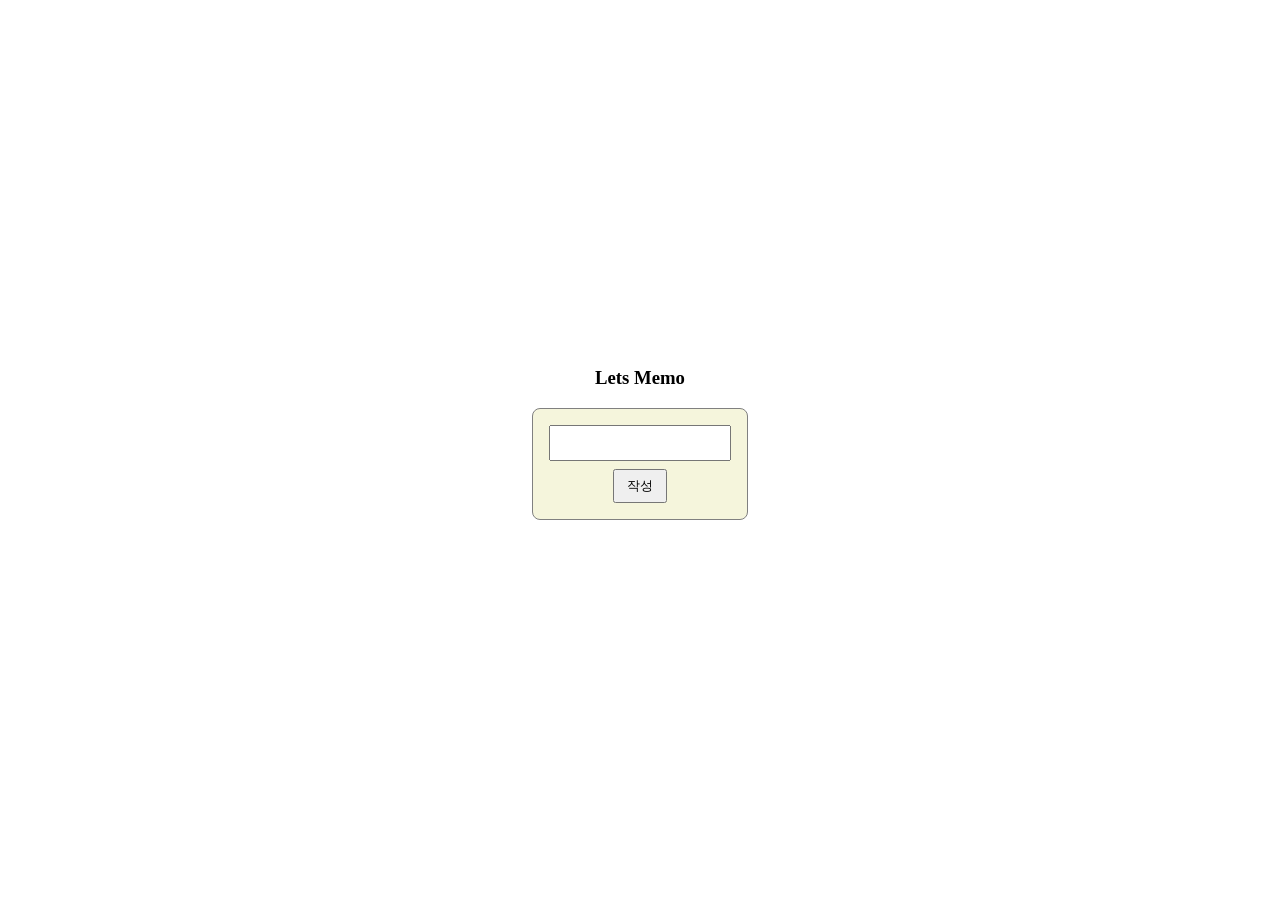
==== memo.html @ e20e8152 "first commit" ====
<!DOCTYPE html>
<html lang="ko">
<head>
    <meta charset="UTF-8">
    <meta name="viewport" content="width=device-width, initial-scale=1.0">
    <title>memo</title>
    <style>
        * {
            box-sizing: border-box;
        }
        body {
            margin: 0;
        }
        textarea{
            resize: none;
        }
        .center {
            display: flex;
            justify-content: center;
            align-items: center;
        }
        #page{
            height: 100vh;
            flex-direction: column;
        }
        #container {
            flex-direction: column;
        }
        #container h1 {
            text-align: center;
        }
        #memoWriter{
            flex-direction: column;
            gap: 8px;
            background-color: beige;
            padding: 16px;
            border: 1px solid gray;
            border-radius: 8px;
            /* border-radius: 50%; */
        }    
        #memoWriter button {
            padding: 6px 12px;
        }
        #memoList{
            gap: 8px;
            padding: 16px;
            flex-wrap: wrap;
        }
        #memoList div{
            width: 240px;
            height: 160px;
            border: 1px solid gray;
            padding: 16px;
            background-color: #fff7c5;

        }
    </style>
<body>
    <section id="page" class="center">
        <section id="container" class="center">
            <h1>Lets Memo</h1>
            <form id="memoWriter" class="center">
                <textarea name="memo" required>
                </textarea>
                <button>작성</button>
            </form>
            <secttion id="memoList" class="center">
                <!-- 작성된 메모를 배치 -->
            </secttion>
        </section>
    </section>
    <script>
        document.addEventListener("DOMContentLoaded", main);

        const memoWriter = document.querySelector("#memoWriter");
        const memoList = document.querySelector("#memoList");


        function main(){
            console.log("DOM loaded");
            memoWriter.addEventListener("submit", memoWriterHandler);

            //화면 표시
            drawPrevMemo();
        }
        /*  일단 함수표현식으로 타입추론을 하면서 작성
            나중에 꺼내서 아래에 배치 */
        function memoWriterHandler(event){
            event.preventDefault();
            console.log("form logic start");
            const formData = new FormData(event.target);
            // console.log(...formData);
            const memoText = formData.get("memo");
            console.log(memoText);

            // Data 추가시 LocalStorage에 저장
            const id = saveMemo(memoText);

            // 추가할 텍스트
            // 내가 호출되었을 때의 스코프가 아니라 선언되었을 때의 스코프를 기억한다 -> 렉시컬 스코프
            // memoList는 기억하는데 memoText 기억 X.
            drawMemoBox(memoText, id);

            /*  const memoBox = document.createElement("div");
            //  memoBox.textContent = formData.get("memo");
            memoBox.textContent = memoText;
            memoList.append(memoBox); */
        }

        function drawMemoBox(memoText, id) {
            const memoBox = document.createElement("div");
            memoBox.textContent = memoText;
            memoList.append(memoBox);
        }

        function saveMemo(memoText) {
            const prevMemo = localStorage.getItem("memo") ?? {};
            let memoObj;
            try {
                memoObj = JSON.parse(prevMemo);
            } catch (err) {
                console.log(err);
                memoObj = {};
            }
            memoObj[Date.now()] = memoText;
            localStorage.setItem("memo", JSON.stringify(memoObj));
        }

        function getPrevMemo() {

        }

        function drawMemoBox(memoText, memoList) {
            const memoBox = document.createElement("div");
            memoBox.textContent = memoText;
            memoList.append(memoBox);

            //삭제
            const rmBtn = document.createElement("button");
            rmBtn.textContent = "삭제";
            rmBtn.addEventListener("click", () => {
                const prevMemo = getPrevMemo();
                prevMemo[id] = undefined;
                localStorage.setItem("memo", JSON.stringify(prevMemo));
                memoBox.remove();
            });
            memoBox.append(rmBtn); //DOM만 지운 것
            //Local Storage도 지워야 함
        }


        function drawPrevMemo() {
            let prevMemo;
            try {
                prevMemo = JSON.parse(localStorage.getItem("memo"));
            } catch {
                prevMemo = {};
            }

            console.log(prevMemo);
            
            for (const key in prevMemo) {
                drawMemoBox(prevMemo[key]);
            }
        }
    </script>
</body>
</html>
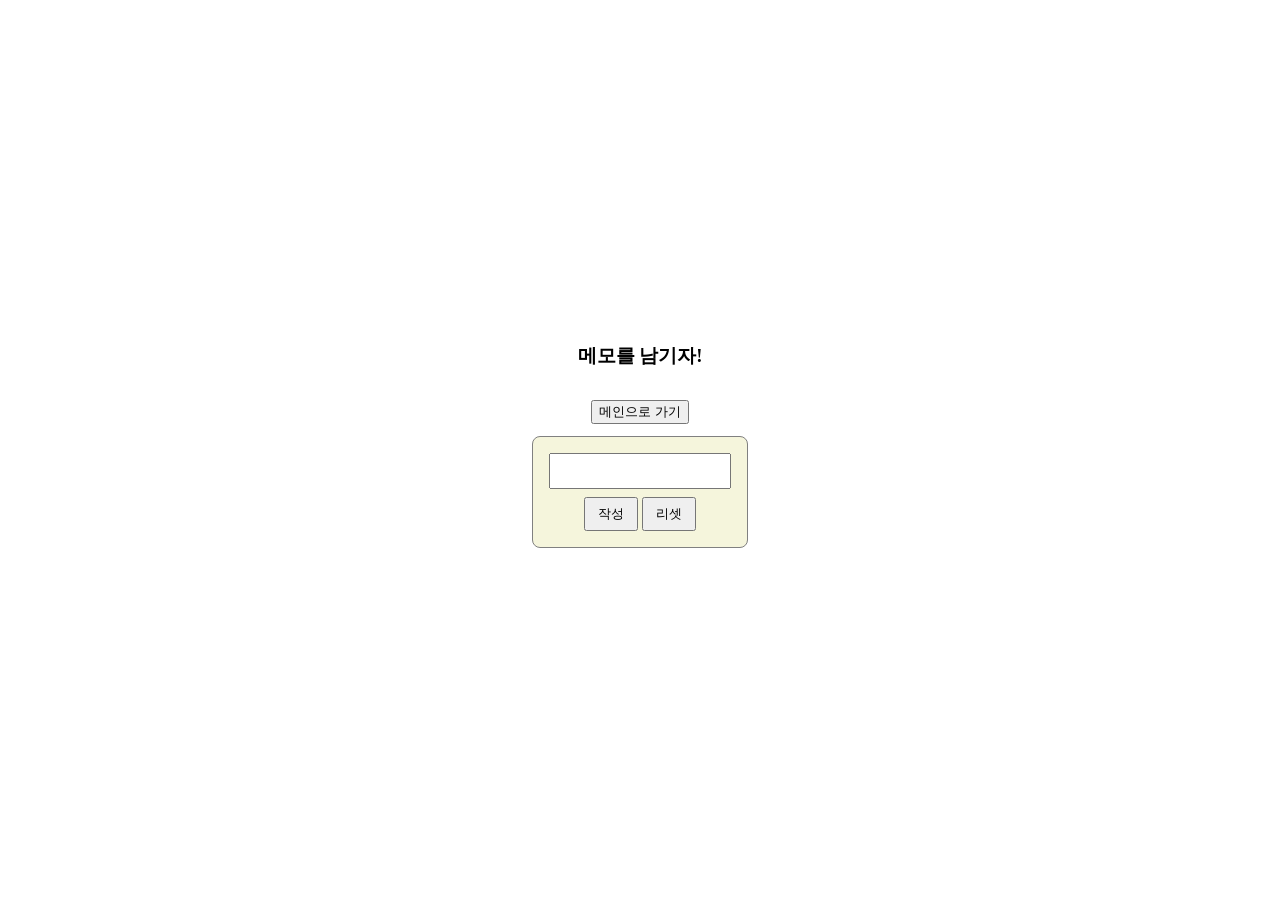
==== commit 607de913: "a" ====
--- a/memo.html
+++ b/memo.html
@@ -1,168 +1,249 @@
-<!DOCTYPE html>
+<!doctype html>
 <html lang="ko">
-<head>
-    <meta charset="UTF-8">
-    <meta name="viewport" content="width=device-width, initial-scale=1.0">
-    <title>memo</title>
+  <head>
+    <meta charset="UTF-8" />
+    <meta name="viewport" content="width=device-width, initial-scale=1.0" />
+    <title>메모를 남기자!</title>
     <style>
-        * {
-            box-sizing: border-box;
-        }
-        body {
-            margin: 0;
-        }
-        textarea{
-            resize: none;
-        }
-        .center {
-            display: flex;
-            justify-content: center;
-            align-items: center;
-        }
-        #page{
-            height: 100vh;
-            flex-direction: column;
-        }
-        #container {
-            flex-direction: column;
-        }
-        #container h1 {
-            text-align: center;
-        }
-        #memoWriter{
-            flex-direction: column;
-            gap: 8px;
-            background-color: beige;
-            padding: 16px;
-            border: 1px solid gray;
-            border-radius: 8px;
-            /* border-radius: 50%; */
-        }    
-        #memoWriter button {
-            padding: 6px 12px;
-        }
-        #memoList{
-            gap: 8px;
-            padding: 16px;
-            flex-wrap: wrap;
-        }
-        #memoList div{
-            width: 240px;
-            height: 160px;
-            border: 1px solid gray;
-            padding: 16px;
-            background-color: #fff7c5;
-
-        }
+      /* 전체 공통으로 작동해야하는 태그 수준의 서식 */
+      * {
+        box-sizing: border-box;
+      }
+
+      body {
+        margin: 0;
+      }
+
+      textarea {
+        resize: none;
+      }
+      /* 반복해서 쓰이는 내용은 클래스로 작성 */
+      .center {
+        display: flex;
+        justify-content: center;
+        align-items: center;
+      }
+      /* id로 특정하게 쓸 요소들에 대한 서식 */
+      /* id를 의미하는 선택자 # */
+      #page {
+        height: 100vh;
+        flex-direction: column;
+      }
+
+      #container {
+        flex-direction: column;
+        gap: 12px;
+      }
+
+      #container h1 {
+        /* align, justify */
+        text-align: center;
+      }
+
+      #memoWriter {
+        flex-direction: column;
+        gap: 8px;
+        background-color: beige;
+        padding: 16px;
+        border: 1px solid gray;
+        border-radius: 8px;
+        /* 원/타원 만들 때 */
+        /* border-radius: 50%; */
+      }
+
+      #memoWriter button {
+        padding: 6px 12px;
+        /* margin, padding : 전체 */
+        /* margin, padding : 위 아래 */
+        /* margin, padding : 위 오 아 왼 */
+      }
+
+      #memoList {
+        gap: 8px;
+        padding: 8px;
+        flex-wrap: wrap;
+      }
+
+      #memoList div {
+        width: 240px;
+        height: 160px;
+        border: 1px solid gray;
+        border-radius: 8px;
+        padding: 16px;
+        /* https://colorhunt.co/ */
+        background-color: #fff7c5;
+      }
     </style>
-<body>
+  </head>
+  <body>
     <section id="page" class="center">
-        <section id="container" class="center">
-            <h1>Lets Memo</h1>
-            <form id="memoWriter" class="center">
-                <textarea name="memo" required>
-                </textarea>
-                <button>작성</button>
-            </form>
-            <secttion id="memoList" class="center">
-                <!-- 작성된 메모를 배치 -->
-            </secttion>
+      <section id="container" class="center">
+        <h1>메모를 남기자!</h1>
+        <a href="index.html">
+          <button>메인으로 가기</button>
+        </a>
+        <form id="memoWriter" class="center">
+          <!-- validation : 검증 -->
+          <!-- 프런트엔드/브라우저/화면에서의 검증은 모두 회피/조작 -->
+          <textarea name="memo" required></textarea>
+          <div>
+            <button>작성</button>
+            <!-- 폼 자체의 기능(submit)을 안쓰고 자체 click으로 기능을 하겠다 -->
+            <button id="resetBtn" type="button">리셋</button>
+          </div>
+        </form>
+        <section id="memoList" class="center">
+          <!-- 작성된 메모를 배치 -->
         </section>
+      </section>
     </section>
     <script>
-        document.addEventListener("DOMContentLoaded", main);
-
-        const memoWriter = document.querySelector("#memoWriter");
-        const memoList = document.querySelector("#memoList");
-
-
-        function main(){
-            console.log("DOM loaded");
-            memoWriter.addEventListener("submit", memoWriterHandler);
-
-            //화면 표시
-            drawPrevMemo();
+      document.addEventListener("DOMContentLoaded", main);
+
+      // DOM 요소
+      const memoWriter = document.querySelector("#memoWriter");
+      const memoList = document.querySelector("#memoList");
+      const resetBtn = document.querySelector("#resetBtn");
+
+      // 진입점. entrypoint
+      function main() {
+        console.log("DOM 로딩 완료");
+        memoWriter.addEventListener("submit", memoWriterHandler);
+        resetBtn.addEventListener("click", () => {
+          // localStorage.clear();
+          // 현재 출처에 있는 모든 localStorage 데이터 X.
+          localStorage.removeItem("memo");
+          drawPrevMemo(); // 재렌더링.
+        });
+        // 화면에 표시하면?
+        drawPrevMemo();
+      }
+
+      // 1. 일단 함수표현식으로 타입추론을 하면서 작성한다음에
+      // 2. 나중에 꺼내서 아래에 배치
+      function memoWriterHandler(event) {
+        // form의 기본 이벤트를 금지/정지 시킨다
+        event.preventDefault();
+        console.log("form 로직 시작");
+        const formData = new FormData(event.target);
+        // console.log(formData);
+        // console.log(...formData);
+        const memoText = formData.get("memo");
+        console.log(memoText);
+
+        // 데이터 추가 시 LocalStorage를 사용해서 영속성(persistence)
+        const id = saveMemo(memoText);
+
+        // 추가할 텍스트
+        // 내가 호출되었을 때의 스코프가 아니라 선언되었을 때의 스코프를 기억한다 -> 렉시컬 스코프
+        // memoList는 기억하는데 memoText 기억 X.
+        // drawMemoBox(memoText);
+        drawMemoBox(memoText, id);
+        // 삭제 때 쓰기 위해 id 전달
+
+        // const memoBox = document.createElement("div");
+        // // memoBox.classList.add
+        // memoBox.textContent = memoText;
+        // memoList.append(memoBox);
+
+        // 폼 리셋 (남은 폼의 인풋 입력 내역을 지워줌)
+        event.target.reset();
+      }
+
+      //   특정한 텍스트를, 특정한 리스트에 구현해서 넣겠다
+      function drawMemoBox(memoText, id) {
+        const memoBox = document.createElement("div");
+        // memoBox.classList.add
+        memoBox.textContent = memoText;
+        memoList.append(memoBox);
+        // 삭제 로직
+        const rmBtn = document.createElement("button");
+        rmBtn.textContent = "삭제";
+        // 여기서 함수선언/표현을 하면 Lexical Scope로 바깥을 가져올 수 있다는 장점 (대신 관리가 어려워짐)
+        rmBtn.addEventListener("click", () => {
+          // localStorage 지우는게 필요
+          const memoObj = getPrevMemo();
+          //   delete memoObj[id];
+          console.log("memoId", id);
+          memoObj[id] = undefined; // JSON.stringfy 삭제 됨
+          localStorage.setItem("memo", JSON.stringify(memoObj));
+          // DOM만 지운 것
+          memoBox.remove();
+        });
+        // 복사 로직
+        const cpBtn = document.createElement("button");
+        cpBtn.textContent = "복사";
+        cpBtn.addEventListener("click", () => {
+          if (confirm("정말 복사하시겠습니까?")) {
+            navigator.clipboard.writeText(memoText);
+            alert("복사 완료");
+          }
+        });
+        memoBox.append(rmBtn);
+        memoBox.append(cpBtn);
+      }
+
+      function saveMemo(memoText) {
+        // 가장 최근 메모 1개만 저장하겠다
+        // localStorage.setItem("memo", memoText);
+        // localStorage.setItem("memo", []); // 삭제할 때 불편
+        // const prevMemo = localStorage.getItem("memo") ?? {};
+        // let memoObj;
+        // try {
+        //   // JSON text -> 객체
+        //   memoObj = JSON.parse(prevMemo);
+        //   // localStorage -> origin 공유
+        // } catch (err) {
+        //   console.log(err);
+        //   memoObj = {};
+        // }
+        const memoObj = getPrevMemo();
+        // 현재 시간을 숫자로 표시한 값
+        const timeKey = Date.now();
+        memoObj[timeKey] = memoText;
+        console.log(memoObj);
+        // localStorage는 문자열 key, value
+        // 제대로 된 문자열 '변환' -> JSON.stringify, parse
+        localStorage.setItem("memo", JSON.stringify(memoObj));
+        // 생성 후 ID(Key) 값 리턴
+        return timeKey;
+      }
+
+      // 로직 분리
+      function getPrevMemo() {
+        // const prevMemo = localStorage.getItem("memo") ?? {};
+        const prevMemo = localStorage.getItem("memo") ?? "{}"; // 값이 없으면
+        console.log(prevMemo);
+        let memoObj;
+        try {
+          // JSON text -> 객체
+          memoObj = JSON.parse(prevMemo);
+          // localStorage -> origin 공유
+        } catch (err) {
+          console.log(err);
+          memoObj = {};
         }
-        /*  일단 함수표현식으로 타입추론을 하면서 작성
-            나중에 꺼내서 아래에 배치 */
-        function memoWriterHandler(event){
-            event.preventDefault();
-            console.log("form logic start");
-            const formData = new FormData(event.target);
-            // console.log(...formData);
-            const memoText = formData.get("memo");
-            console.log(memoText);
-
-            // Data 추가시 LocalStorage에 저장
-            const id = saveMemo(memoText);
-
-            // 추가할 텍스트
-            // 내가 호출되었을 때의 스코프가 아니라 선언되었을 때의 스코프를 기억한다 -> 렉시컬 스코프
-            // memoList는 기억하는데 memoText 기억 X.
-            drawMemoBox(memoText, id);
-
-            /*  const memoBox = document.createElement("div");
-            //  memoBox.textContent = formData.get("memo");
-            memoBox.textContent = memoText;
-            memoList.append(memoBox); */
+        return memoObj;
+      }
+
+      function drawPrevMemo() {
+        // localStorage에서 데이터 빼오기
+        // let prevMemo;
+        // try {
+        //   prevMemo = JSON.parse(localStorage.getItem("memo"));
+        // } catch {
+        //   prevMemo = {};
+        // }
+        const prevMemo = getPrevMemo();
+        // timeKey : 메모값 -> 배열
+        console.log(prevMemo);
+        // 각각 메모 박스 그리기
+        // 기존에 만약에 memoList에 dom 요소가 있으면 그냥 둠
+        memoList.innerHTML = ""; // 다시 렌더링 시에는 한 번 비우게
+        for (const key in prevMemo) {
+          drawMemoBox(prevMemo[key], key);
         }
-
-        function drawMemoBox(memoText, id) {
-            const memoBox = document.createElement("div");
-            memoBox.textContent = memoText;
-            memoList.append(memoBox);
-        }
-
-        function saveMemo(memoText) {
-            const prevMemo = localStorage.getItem("memo") ?? {};
-            let memoObj;
-            try {
-                memoObj = JSON.parse(prevMemo);
-            } catch (err) {
-                console.log(err);
-                memoObj = {};
-            }
-            memoObj[Date.now()] = memoText;
-            localStorage.setItem("memo", JSON.stringify(memoObj));
-        }
-
-        function getPrevMemo() {
-
-        }
-
-        function drawMemoBox(memoText, memoList) {
-            const memoBox = document.createElement("div");
-            memoBox.textContent = memoText;
-            memoList.append(memoBox);
-
-            //삭제
-            const rmBtn = document.createElement("button");
-            rmBtn.textContent = "삭제";
-            rmBtn.addEventListener("click", () => {
-                const prevMemo = getPrevMemo();
-                prevMemo[id] = undefined;
-                localStorage.setItem("memo", JSON.stringify(prevMemo));
-                memoBox.remove();
-            });
-            memoBox.append(rmBtn); //DOM만 지운 것
-            //Local Storage도 지워야 함
-        }
-
-
-        function drawPrevMemo() {
-            let prevMemo;
-            try {
-                prevMemo = JSON.parse(localStorage.getItem("memo"));
-            } catch {
-                prevMemo = {};
-            }
-
-            console.log(prevMemo);
-            
-            for (const key in prevMemo) {
-                drawMemoBox(prevMemo[key]);
-            }
-        }
+      }
     </script>
-</body>
+  </body>
 </html>
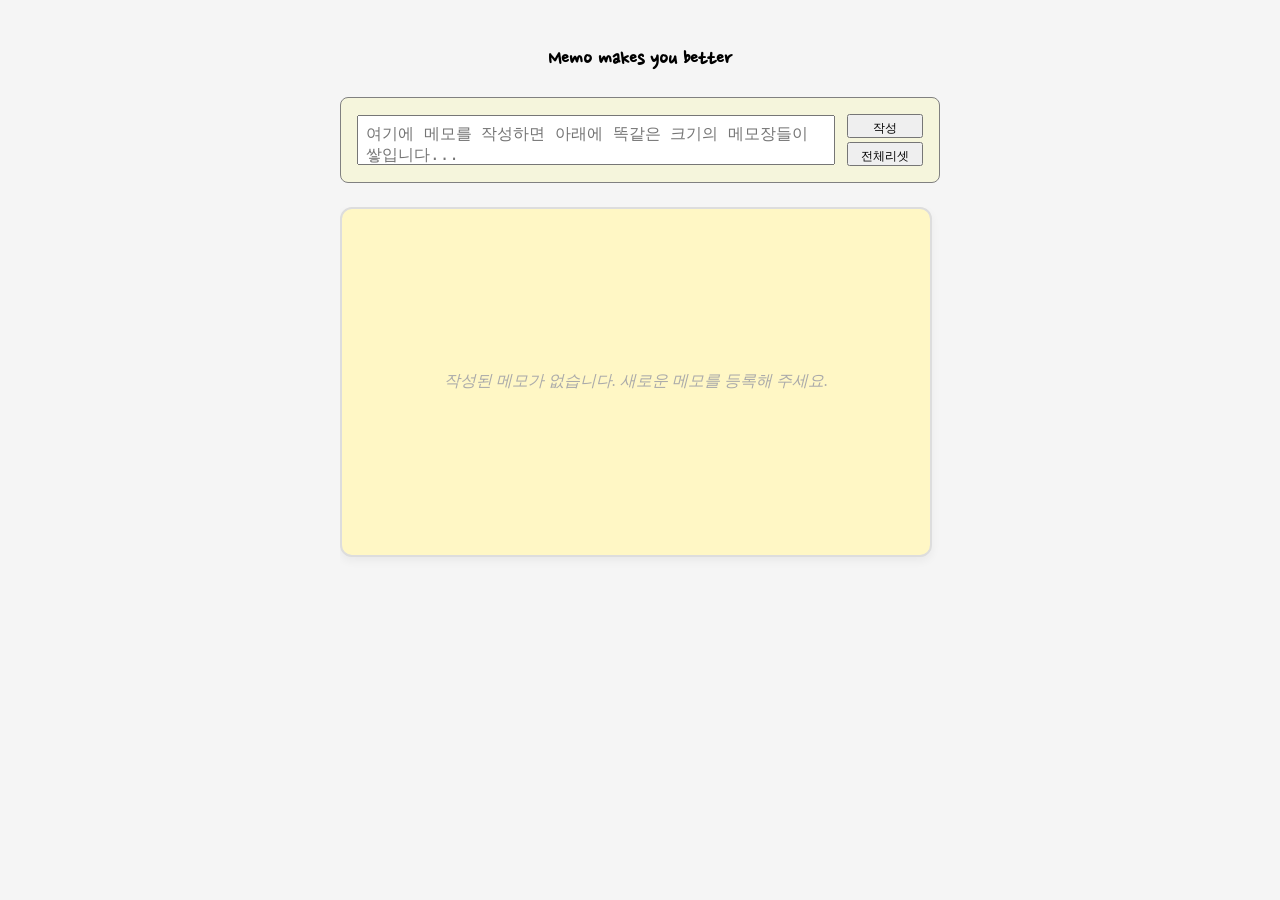
==== commit f7df2cf0: "memo" ====
--- a/memo.html
+++ b/memo.html
@@ -3,246 +3,191 @@
   <head>
     <meta charset="UTF-8" />
     <meta name="viewport" content="width=device-width, initial-scale=1.0" />
-    <title>메모를 남기자!</title>
-    <style>
-      /* 전체 공통으로 작동해야하는 태그 수준의 서식 */
-      * {
-        box-sizing: border-box;
-      }
+    <link rel="preconnect" href="https://fonts.googleapis.com">
+    <link rel="preconnect" href="https://fonts.gstatic.com" crossorigin>
+    <link href="https://fonts.googleapis.com/css2?family=Nanum+Pen+Script&display=swap" rel="stylesheet">
+    <title>MEMO, 메모</title>
+    <link rel="stylesheet" href="style.css">
+    <link rel="icon" type="image/png" href="/favicon-96x96.png" sizes="96x96" />
+<link rel="icon" type="image/svg+xml" href="/favicon.svg" />
+<link rel="shortcut icon" href="/favicon.ico" />
+<link rel="apple-touch-icon" sizes="180x180" href="/apple-touch-icon.png" />
+<link rel="manifest" href="/site.webmanifest" />
 
-      body {
-        margin: 0;
-      }
-
-      textarea {
-        resize: none;
-      }
-      /* 반복해서 쓰이는 내용은 클래스로 작성 */
-      .center {
-        display: flex;
-        justify-content: center;
-        align-items: center;
-      }
-      /* id로 특정하게 쓸 요소들에 대한 서식 */
-      /* id를 의미하는 선택자 # */
-      #page {
-        height: 100vh;
-        flex-direction: column;
-      }
-
-      #container {
-        flex-direction: column;
-        gap: 12px;
-      }
-
-      #container h1 {
-        /* align, justify */
-        text-align: center;
-      }
-
-      #memoWriter {
-        flex-direction: column;
-        gap: 8px;
-        background-color: beige;
-        padding: 16px;
-        border: 1px solid gray;
-        border-radius: 8px;
-        /* 원/타원 만들 때 */
-        /* border-radius: 50%; */
-      }
-
-      #memoWriter button {
-        padding: 6px 12px;
-        /* margin, padding : 전체 */
-        /* margin, padding : 위 아래 */
-        /* margin, padding : 위 오 아 왼 */
-      }
-
-      #memoList {
-        gap: 8px;
-        padding: 8px;
-        flex-wrap: wrap;
-      }
-
-      #memoList div {
-        width: 240px;
-        height: 160px;
-        border: 1px solid gray;
-        border-radius: 8px;
-        padding: 16px;
-        /* https://colorhunt.co/ */
-        background-color: #fff7c5;
-      }
-    </style>
   </head>
   <body>
     <section id="page" class="center">
       <section id="container" class="center">
-        <h1>메모를 남기자!</h1>
-        <a href="index.html">
-          <button>메인으로 가기</button>
-        </a>
-        <form id="memoWriter" class="center">
-          <!-- validation : 검증 -->
-          <!-- 프런트엔드/브라우저/화면에서의 검증은 모두 회피/조작 -->
-          <textarea name="memo" required></textarea>
-          <div>
-            <button>작성</button>
-            <!-- 폼 자체의 기능(submit)을 안쓰고 자체 click으로 기능을 하겠다 -->
-            <button id="resetBtn" type="button">리셋</button>
-          </div>
-        </form>
-        <section id="memoList" class="center">
-          <!-- 작성된 메모를 배치 -->
-        </section>
+        
+        <div id="topSection">
+          <a href="index.html" class="main-link">
+            <h1>Memo makes you better</h1>
+          </a>
+          
+          <form id="memoWriter" class="center">
+            <textarea name="memo" required placeholder="여기에 메모를 작성하면 아래에 똑같은 크기의 메모장들이 쌓입니다..."></textarea>
+            <div class="btn-group">
+              <button type="submit">작성</button>
+              <button id="resetBtn" type="button">전체리셋</button>
+            </div>
+          </form>
+        </div>
+
+        <div id="scrollArea">
+          <section id="singleMemoContainer"></section>
+          <div id="historyMemoContainer" style="width: 100%;"></div>
+        </div>
+
       </section>
     </section>
+
     <script>
       document.addEventListener("DOMContentLoaded", main);
 
-      // DOM 요소
       const memoWriter = document.querySelector("#memoWriter");
-      const memoList = document.querySelector("#memoList");
+      const singleMemoContainer = document.querySelector("#singleMemoContainer");
+      const historyMemoContainer = document.querySelector("#historyMemoContainer");
       const resetBtn = document.querySelector("#resetBtn");
 
-      // 진입점. entrypoint
+      let fontTimerId = null;
+
       function main() {
-        console.log("DOM 로딩 완료");
+        console.log("최신 메모 삭제 및 자동 승격 시스템 작동 시작");
+        
         memoWriter.addEventListener("submit", memoWriterHandler);
+        
         resetBtn.addEventListener("click", () => {
-          // localStorage.clear();
-          // 현재 출처에 있는 모든 localStorage 데이터 X.
-          localStorage.removeItem("memo");
-          drawPrevMemo(); // 재렌더링.
+          if (confirm("모든 메모를 삭제하시겠습니까?")) {
+            localStorage.removeItem("memos");
+            drawMemo(); 
+          }
         });
-        // 화면에 표시하면?
-        drawPrevMemo();
+
+        drawMemo();
       }
 
-      // 1. 일단 함수표현식으로 타입추론을 하면서 작성한다음에
-      // 2. 나중에 꺼내서 아래에 배치
       function memoWriterHandler(event) {
-        // form의 기본 이벤트를 금지/정지 시킨다
         event.preventDefault();
-        console.log("form 로직 시작");
+        
         const formData = new FormData(event.target);
-        // console.log(formData);
-        // console.log(...formData);
-        const memoText = formData.get("memo");
-        console.log(memoText);
+        const memoText = formData.get("memo").trim();
+        
+        if (!memoText) return;
 
-        // 데이터 추가 시 LocalStorage를 사용해서 영속성(persistence)
-        const id = saveMemo(memoText);
+        const storedMemos = localStorage.getItem("memos");
+        const memoList = storedMemos ? JSON.parse(storedMemos) : [];
+        
+        const newMemoObj = {
+          id: Date.now(),
+          text: memoText
+        };
 
-        // 추가할 텍스트
-        // 내가 호출되었을 때의 스코프가 아니라 선언되었을 때의 스코프를 기억한다 -> 렉시컬 스코프
-        // memoList는 기억하는데 memoText 기억 X.
-        // drawMemoBox(memoText);
-        drawMemoBox(memoText, id);
-        // 삭제 때 쓰기 위해 id 전달
-
-        // const memoBox = document.createElement("div");
-        // // memoBox.classList.add
-        // memoBox.textContent = memoText;
-        // memoList.append(memoBox);
-
-        // 폼 리셋 (남은 폼의 인풋 입력 내역을 지워줌)
+        memoList.unshift(newMemoObj);
+        localStorage.setItem("memos", JSON.stringify(memoList));
+        
+        drawMemo(); 
         event.target.reset();
       }
 
-      //   특정한 텍스트를, 특정한 리스트에 구현해서 넣겠다
-      function drawMemoBox(memoText, id) {
-        const memoBox = document.createElement("div");
-        // memoBox.classList.add
-        memoBox.textContent = memoText;
-        memoList.append(memoBox);
-        // 삭제 로직
-        const rmBtn = document.createElement("button");
-        rmBtn.textContent = "삭제";
-        // 여기서 함수선언/표현을 하면 Lexical Scope로 바깥을 가져올 수 있다는 장점 (대신 관리가 어려워짐)
-        rmBtn.addEventListener("click", () => {
-          // localStorage 지우는게 필요
-          const memoObj = getPrevMemo();
-          //   delete memoObj[id];
-          console.log("memoId", id);
-          memoObj[id] = undefined; // JSON.stringfy 삭제 됨
-          localStorage.setItem("memo", JSON.stringify(memoObj));
-          // DOM만 지운 것
-          memoBox.remove();
-        });
-        // 복사 로직
-        const cpBtn = document.createElement("button");
-        cpBtn.textContent = "복사";
-        cpBtn.addEventListener("click", () => {
-          if (confirm("정말 복사하시겠습니까?")) {
-            navigator.clipboard.writeText(memoText);
-            alert("복사 완료");
+      function drawMemo() {
+        if (fontTimerId !== null) {
+          clearInterval(fontTimerId);
+          fontTimerId = null;
+        }
+
+        singleMemoContainer.innerHTML = "";
+        historyMemoContainer.innerHTML = "";
+        
+        const storedMemos = localStorage.getItem("memos");
+        const memoList = storedMemos ? JSON.parse(storedMemos) : [];
+
+        if (memoList.length === 0) {
+          const emptyMsg = document.createElement("p");
+          emptyMsg.classList.add("empty-message");
+          emptyMsg.textContent = "작성된 메모가 없습니다. 새로운 메모를 등록해 주세요.";
+          singleMemoContainer.append(emptyMsg);
+          return;
+        }
+
+        const fonts = [
+          "'Nanum Pen Script', cursive",
+          "'Courier New', Courier, monospace",
+          "'Comic Sans MS', cursive, sans-serif",
+          "Impact, Haettenschweiler, 'Arial Narrow Bold', sans-serif",
+          "'Times New Roman', Times, serif"
+        ];
+
+        memoList.forEach((memoObj, index) => {
+          const { id, text } = memoObj;
+          
+          const textElement = document.createElement("div");
+          textElement.classList.add("memo-text");
+          textElement.textContent = text;
+
+          const btnGroup = document.createElement("div");
+          btnGroup.classList.add("memo-btns");
+
+          const cpBtn = document.createElement("button");
+          cpBtn.textContent = "복사하기";
+          cpBtn.addEventListener("click", () => {
+            if (confirm("이 메모를 복사하시겠습니까?")) {
+              navigator.clipboard.writeText(text);
+              alert("복사가 완료되었습니다.");
+            }
+          });
+          btnGroup.append(cpBtn);
+
+          const delBtn = document.createElement("button");
+          delBtn.textContent = "삭제";
+          delBtn.style.backgroundColor = "#ff9999"; 
+          
+          delBtn.addEventListener("click", () => {
+            if (confirm("이 메모를 삭제하시겠습니까?")) {
+              const updatedList = memoList.filter(item => item.id !== id);
+              localStorage.setItem("memos", JSON.stringify(updatedList));
+              drawMemo(); 
+            }
+          });
+
+          if (index === 0) {
+            const stopBtn = document.createElement("button");
+            stopBtn.textContent = "폰트 멈춤"; 
+            
+            let fontIndex = 0;
+
+            function startFontTimer() {
+              fontTimerId = setInterval(() => {
+                textElement.style.fontFamily = fonts[fontIndex];
+                fontIndex = (fontIndex + 1) % fonts.length;
+              }, 100);
+            }
+
+            stopBtn.addEventListener("click", () => {
+              if (fontTimerId !== null) {
+                clearInterval(fontTimerId); 
+                fontTimerId = null;         
+                stopBtn.textContent = "폰트 시작"; 
+              } else {
+                startFontTimer();           
+                stopBtn.textContent = "폰트 멈춤"; 
+              }
+            });
+
+            btnGroup.append(stopBtn, delBtn);
+            singleMemoContainer.append(textElement, btnGroup);
+            startFontTimer();
+          } 
+          else {
+            const newBox = document.createElement("div");
+            newBox.classList.add("new-memo-box");
+
+            btnGroup.append(delBtn);
+
+            textElement.style.fontFamily = fonts[0];
+            newBox.append(textElement, btnGroup);
+            historyMemoContainer.append(newBox);
           }
         });
-        memoBox.append(rmBtn);
-        memoBox.append(cpBtn);
-      }
-
-      function saveMemo(memoText) {
-        // 가장 최근 메모 1개만 저장하겠다
-        // localStorage.setItem("memo", memoText);
-        // localStorage.setItem("memo", []); // 삭제할 때 불편
-        // const prevMemo = localStorage.getItem("memo") ?? {};
-        // let memoObj;
-        // try {
-        //   // JSON text -> 객체
-        //   memoObj = JSON.parse(prevMemo);
-        //   // localStorage -> origin 공유
-        // } catch (err) {
-        //   console.log(err);
-        //   memoObj = {};
-        // }
-        const memoObj = getPrevMemo();
-        // 현재 시간을 숫자로 표시한 값
-        const timeKey = Date.now();
-        memoObj[timeKey] = memoText;
-        console.log(memoObj);
-        // localStorage는 문자열 key, value
-        // 제대로 된 문자열 '변환' -> JSON.stringify, parse
-        localStorage.setItem("memo", JSON.stringify(memoObj));
-        // 생성 후 ID(Key) 값 리턴
-        return timeKey;
-      }
-
-      // 로직 분리
-      function getPrevMemo() {
-        // const prevMemo = localStorage.getItem("memo") ?? {};
-        const prevMemo = localStorage.getItem("memo") ?? "{}"; // 값이 없으면
-        console.log(prevMemo);
-        let memoObj;
-        try {
-          // JSON text -> 객체
-          memoObj = JSON.parse(prevMemo);
-          // localStorage -> origin 공유
-        } catch (err) {
-          console.log(err);
-          memoObj = {};
-        }
-        return memoObj;
-      }
-
-      function drawPrevMemo() {
-        // localStorage에서 데이터 빼오기
-        // let prevMemo;
-        // try {
-        //   prevMemo = JSON.parse(localStorage.getItem("memo"));
-        // } catch {
-        //   prevMemo = {};
-        // }
-        const prevMemo = getPrevMemo();
-        // timeKey : 메모값 -> 배열
-        console.log(prevMemo);
-        // 각각 메모 박스 그리기
-        // 기존에 만약에 memoList에 dom 요소가 있으면 그냥 둠
-        memoList.innerHTML = ""; // 다시 렌더링 시에는 한 번 비우게
-        for (const key in prevMemo) {
-          drawMemoBox(prevMemo[key], key);
-        }
       }
     </script>
   </body>
--- a/style.css
+++ b/style.css
@@ -0,0 +1,161 @@
+/* 1. 전체 공통 서식 및 초기화 */
+* {
+  box-sizing: border-box;
+}
+
+body {
+  margin: 0;
+  background-color: #f5f5f5;
+}
+
+textarea {
+  resize: none;
+}
+
+.center {
+  display: flex;
+  justify-content: center;
+  align-items: center;
+}
+
+.nanum-pen-script-regular {
+  font-family: "Nanum Pen Script", cursive;
+  font-weight: 400;
+  font-style: normal;
+}
+
+/* 2. 레이아웃 큰 틀 정의 (독립 스크롤 고정용) */
+#page {
+  height: 100vh;
+  flex-direction: column;
+  overflow: hidden; /* 레이아웃이 위로 터져나가는 것 방지 */
+}
+
+#container {
+  flex-direction: column;
+  gap: 24px;
+  width: 100%;
+  max-width: 600px;
+  height: 95vh;
+  justify-content: flex-start; /* 상단 배치를 위해 변경 */
+}
+
+#container h1 {
+  text-align: center;
+  margin-bottom: 8px;
+}
+
+.main-link {
+  text-decoration: none;
+  color: black;
+  cursor: pointer;
+  font-family: "Nanum Pen Script", cursive;
+  font-size: 120%;
+  font-weight: 100;
+}
+
+#topSection {
+  display: flex;
+  flex-direction: column;
+  width: 100%;
+  gap: 16px;
+  align-items: center;
+  flex-shrink: 0; /* 입력창 영역 크기 고정 */
+}
+
+/* 3. 메모 입력 폼 스타일 */
+#memoWriter {
+  display: flex;
+  flex-direction: row;
+  gap: 12px;
+  background-color: beige;
+  padding: 16px;
+  border: 1px solid gray;
+  border-radius: 8px;
+  width: 100%;
+}
+
+#memoWriter textarea {
+  flex: 1;
+  height: 50px;
+  padding: 8px;
+  font-size: 16px;
+}
+
+#memoWriter .btn-group {
+  display: flex;
+  flex-direction: column;
+  gap: 4px;
+}
+
+#memoWriter button {
+  padding: 4px 12px;
+  height: 24px;
+  font-size: 12px;
+  cursor: pointer;
+}
+
+/* 4. 스크롤 박스 영역 */
+#scrollArea {
+  width: 100%;
+  flex: 1;            /* 남은 빈 공간을 스크롤 박스가 다 채움 */
+  overflow-y: auto;   /* 데이터가 많아지면 내부에서만 스크롤 작동 */
+  padding-right: 8px; 
+  padding-bottom: 40px;
+}
+
+/* 5. [핵심 통합] 최신 메모 상자와 과거 메모 상자의 공통 스타일을 묶었습니다 */
+#singleMemoContainer, 
+.new-memo-box {
+  width: 100%;
+  height: 350px; /* 수강생님이 요청하신 350px 동일 크기 고정 */
+  border: 2px solid #ddd;
+  border-radius: 12px;
+  padding: 24px;
+  background-color: #fff7c5;
+  box-shadow: 0 4px 10px rgba(0,0,0,0.05);
+  flex-shrink: 0; /* 크기가 임의로 찌그러지지 않게 방지 */
+  
+  display: flex;
+  flex-direction: column;
+  justify-content: space-between;
+}
+
+/* 과거 메모 상자들에게만 위쪽 간격을 부여합니다 */
+.new-memo-box {
+  margin-top: 24px; 
+}
+
+/* 6. 메모장 내부 알맹이 스타일 (글자 및 버튼) */
+.memo-text {
+  font-size: 24px; 
+  line-height: 1.6;
+  white-space: pre-wrap;
+  word-break: break-all;
+  overflow-y: auto;
+  height: 80%;
+  
+  display: flex;            
+  align-items: center;      
+  justify-content: center;  
+  text-align: center;       
+}
+
+.memo-btns {
+  display: flex;
+  justify-content: flex-end;
+  gap: 8px;
+}
+
+.memo-btns button {
+  padding: 8px 16px;
+  font-size: 14px;
+  cursor: pointer;
+}
+
+.empty-message {
+  color: #aaa;
+  font-style: italic;
+  text-align: center;
+  margin: auto;
+}
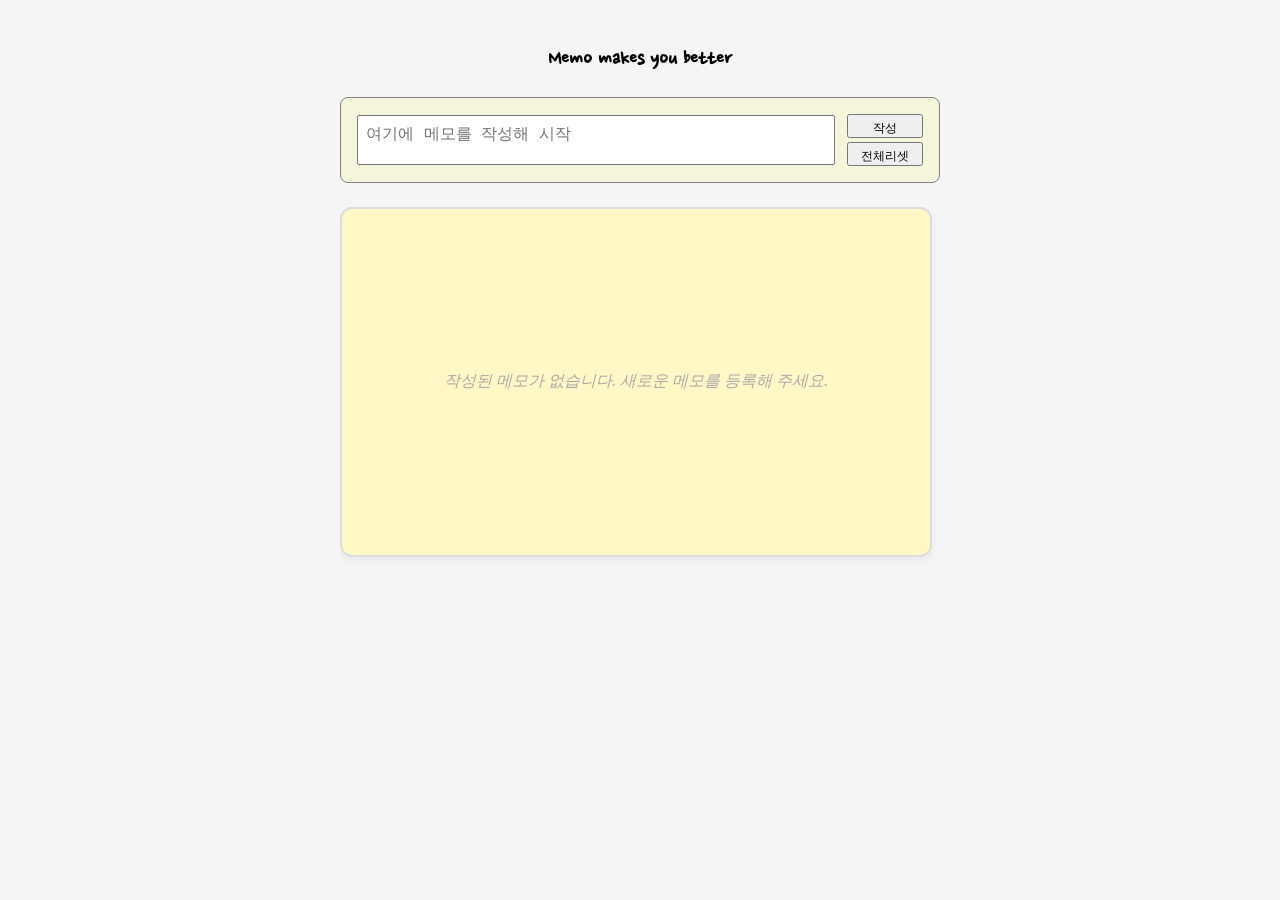
==== commit a70d5417: "memo" ====
--- a/memo.html
+++ b/memo.html
@@ -8,11 +8,24 @@
     <link href="https://fonts.googleapis.com/css2?family=Nanum+Pen+Script&display=swap" rel="stylesheet">
     <title>MEMO, 메모</title>
     <link rel="stylesheet" href="style.css">
+
+
+
     <link rel="icon" type="image/png" href="/favicon-96x96.png" sizes="96x96" />
 <link rel="icon" type="image/svg+xml" href="/favicon.svg" />
 <link rel="shortcut icon" href="/favicon.ico" />
 <link rel="apple-touch-icon" sizes="180x180" href="/apple-touch-icon.png" />
 <link rel="manifest" href="/site.webmanifest" />
+
+
+<meta property="og:title" content="Memo makes you better" />
+    <meta property="og:description" content="당신의 메모로 한편의 타이포그래피를 경험하세요" />
+    <meta property="og:url" content="https://peanutboi710.github.io/docs" />
+    <!-- <meta property="og:url" content="{본인 깃허브 페이지}" /> -->
+    <meta
+      property="og:image"
+      content="https://peanutbou710.github.io/docs/og_preview.png"
+    />
 
   </head>
   <body>
@@ -25,7 +38,7 @@
           </a>
           
           <form id="memoWriter" class="center">
-            <textarea name="memo" required placeholder="여기에 메모를 작성하면 아래에 똑같은 크기의 메모장들이 쌓입니다..."></textarea>
+            <textarea name="memo" required placeholder="여기에 메모를 작성해 시작"></textarea>
             <div class="btn-group">
               <button type="submit">작성</button>
               <button id="resetBtn" type="button">전체리셋</button>
--- a/style.css
+++ b/style.css
@@ -98,14 +98,14 @@
 /* 4. 스크롤 박스 영역 */
 #scrollArea {
   width: 100%;
-  flex: 1;            /* 남은 빈 공간을 스크롤 박스가 다 채움 */
-  overflow-y: auto;   /* 데이터가 많아지면 내부에서만 스크롤 작동 */
-  padding-right: 8px; 
+  flex: 1; /* 남은 빈 공간을 스크롤 박스가 다 채움 */
+  overflow-y: auto; /* 데이터가 많아지면 내부에서만 스크롤 작동 */
+  padding-right: 8px;
   padding-bottom: 40px;
 }
 
 /* 5. [핵심 통합] 최신 메모 상자와 과거 메모 상자의 공통 스타일을 묶었습니다 */
-#singleMemoContainer, 
+#singleMemoContainer,
 .new-memo-box {
   width: 100%;
   height: 350px; /* 수강생님이 요청하신 350px 동일 크기 고정 */
@@ -113,9 +113,9 @@
   border-radius: 12px;
   padding: 24px;
   background-color: #fff7c5;
-  box-shadow: 0 4px 10px rgba(0,0,0,0.05);
+  box-shadow: 0 4px 10px rgba(0, 0, 0, 0.05);
   flex-shrink: 0; /* 크기가 임의로 찌그러지지 않게 방지 */
-  
+
   display: flex;
   flex-direction: column;
   justify-content: space-between;
@@ -123,22 +123,22 @@
 
 /* 과거 메모 상자들에게만 위쪽 간격을 부여합니다 */
 .new-memo-box {
-  margin-top: 24px; 
+  margin-top: 24px;
 }
 
 /* 6. 메모장 내부 알맹이 스타일 (글자 및 버튼) */
 .memo-text {
-  font-size: 24px; 
+  font-size: 24px;
   line-height: 1.6;
   white-space: pre-wrap;
   word-break: break-all;
   overflow-y: auto;
   height: 80%;
-  
-  display: flex;            
-  align-items: center;      
-  justify-content: center;  
-  text-align: center;       
+
+  display: flex;
+  align-items: center;
+  justify-content: center;
+  text-align: center;
 }
 
 .memo-btns {
@@ -158,4 +158,4 @@
   font-style: italic;
   text-align: center;
   margin: auto;
-}+}
